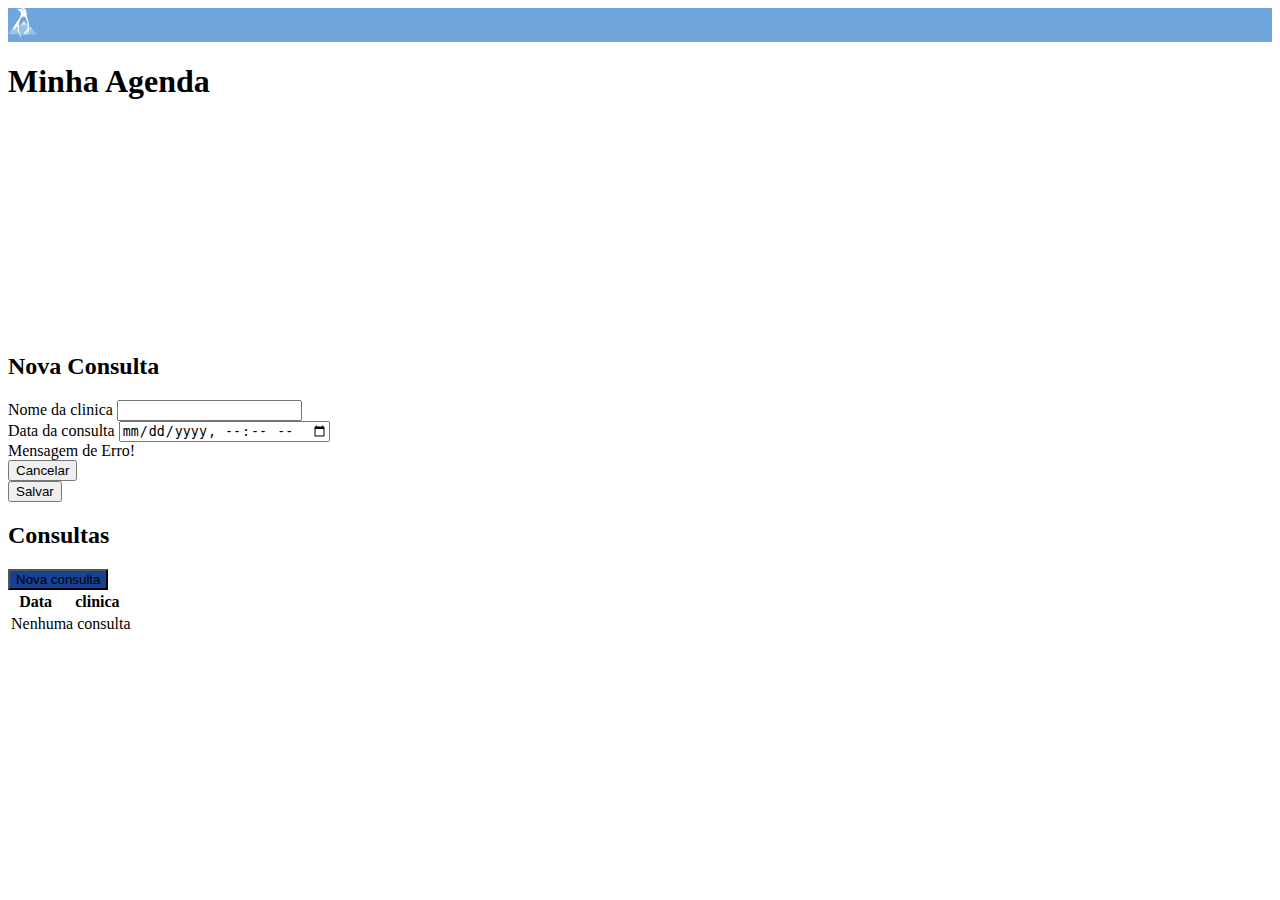
==== agenda.html @ 09339087 "Tela de agendamento" ====
<!DOCTYPE html>
<html lang="en">
<head>
  <meta charset="UTF-8">
  <meta http-equiv="X-UA-Compatible" content="IE=edge">
  <meta name="viewport" content="width=device-width, initial-scale=1.0">
  <title>Minha Agenda</title>
  <link href="https://cdn.jsdelivr.net/npm/bootstrap@5.0.2/dist/css/bootstrap.min.css" rel="stylesheet" integrity="sha384-EVSTQN3/azprG1Anm3QDgpJLIm9Nao0Yz1ztcQTwFspd3yD65VohhpuuCOmLASjC" crossorigin="anonymous">
  <link rel="stylesheet" type="text/css" href="style.css">

</head>
<body>

    <nav class="navbar navbar cores-navbar">
        <div class="container-fluid">
            <a href="indexHome.html"><img src="icons/logo.png" width="30" height="30"></a>
        </div>
    </nav>

  <div class="container">
    <div class="row">
      <div class="col">
        <h1>Minha Agenda</h1>
      </div>
    </div>
    <div id="novoEvento" class="row my-2 mx-1 py-2 border rounded d-none">
      <div class="col-12">
        <form action="" id="formNovoEvento">
          <div class="row">
            <div class="col-12">
              <h2>Nova Consulta</h2>
            </div>
          </div>
          <div class="row g-3">
            <div class="col-12">
              <label for="nomeEvento" class="form-label">Nome da clinica</label>
              <input type="text" name="nomeEvento" id="nomeEvento" class="form-control">
            </div>
            <div class="col-12">
              <label for="dataEvento" class="form-label">Data da consulta</label>
              <input type="datetime-local" name="dataEvento" id="dataEvento" class="form-control">
            </div>
            <div class="col-12">
              <div id="mensagemErro" class="alert alert-danger d-none" role="alert">
                Mensagem de Erro!
              </div>
            </div>
            <div class="col-6"><button type="button" class="btn btn-danger w-100" id="buttonCancelar">Cancelar</button></div>
            <div class="col-6"><button type="submit" class="btn btn-primary w-100">Salvar</button></div>
          </div>
        </form>
      </div>
    </div>
    <div class="row">
      <div class="col">
        <h2>
          Consultas
        </h2>
      </div>
      <div class="col-auto">
        <button type="button" class="btn btn-success" id="buttonNovoEvento">Nova consulta</button>
      </div>
    </div>
    <div class="row">
      <div class="col-12">
        <table class="table">
          <thead>
            <th scope="col">Data</th>
            <th scope="col">clinica</th>
          </thead>
          <tbody>
            <td colspan="3">Nenhuma consulta</td>
          </tbody>
        </table>
      </div>
    </div>
  </div>
  <script>
    var buttonNovoEvento = document.getElementById('buttonNovoEvento');
    var buttonCancelar = document.getElementById('buttonCancelar');
    var novoEvento = document.getElementById('novoEvento');
    var formNovoEvento = document.getElementById('formNovoEvento');
    var inputNomeEvento = document.getElementById('nomeEvento');
    var inputDataEvento = document.getElementById('dataEvento');
    var divMensagemErro = document.getElementById('mensagemErro');
    
    function mostrarNovoEvento() {
        novoEvento.classList.remove('d-none');
    }
    
    function ocultarNovoEvento() {
        
        novoEvento.classList.add('d-none');
    }
    
    function novoEventoValido(nomeEvento, dataEvento) {
        var validacaoOk = true;
        var erro = '';
        if (nomeEvento.trim().length === 0) {
            erro = 'O nome do evento é obrigatório!';
            inputNomeEvento.classList.add('is-invalid');
            validacaoOk = false;
        } else {
            inputNomeEvento.classList.remove('is-invalid');
        }
        var timestampEvento = Date.parse(dataEvento);
        var timestampAtual = (new Date()).getTime();
        if (isNaN(timestampEvento) || timestampEvento < timestampAtual) {
            if (erro.length > 0) {
                erro += '<br>'
            }
            erro += 'A data do evento é obrigatória e deve estar no futuro!';
            inputDataEvento.classList.add('is-invalid');
            validacaoOk = false;
        } else {
            inputDataEvento.classList.remove('is-invalid');
        }
    
        if (!validacaoOk) {
            divMensagemErro.innerHTML = erro;
            divMensagemErro.classList.remove('d-none');
        } else {
            divMensagemErro.classList.add('d-none');
        }
    
        return validacaoOk;
    }
    
    function salvarNovoEvento(event) {
        event.preventDefault();
        var nomeEvento = inputNomeEvento.value;
        var dataEvento = inputDataEvento.value;
        if (novoEventoValido(nomeEvento, dataEvento)) {
            console.log('Evento é válido!');
        } else {
            console.log('Evento é inválido!');
        }
    }
    
    buttonNovoEvento.addEventListener('click', mostrarNovoEvento);
    buttonCancelar.addEventListener('click', ocultarNovoEvento);
    formNovoEvento.addEventListener('submit', salvarNovoEvento);
    </script>
</body>
</html>
---- style.css ----
.image-container{
    background: url('img/pinguinNoComputador.avif') center no-repeat;
    background-size: cover;
    height: 100vh;
}
.form-container{
    background-color: hsl(195, 29%, 87%);
    display: flex;
    justify-content: center;
}
.cores-navbar{
    background-color:hsl(210, 60%, 65%);
}
.form-box{
    display: flex;
    flex-direction: column;
    justify-content: center;
    min-height: 100vh;
}
.form-box h3{
    font-weight: bold;
    color: rgb(0, 0, 0);
}
.form-box .form-input{
    position: relative;
}
.form-box .form-input input{
    width: 100%;
    height: 40px;
    margin-bottom: 20px;
    border: none;
    border-radius: 5px;
    outline: none;
    background: white;
    padding-left: 45px;

}
.form-box .form-input span{
    position: absolute;
    top: 8px;
    padding-left: 20px;
    color: #777;
}
.form-box .form-input input::placeholder{
    padding-left: opx;
}
.form-box .form-input input:focus,
.form-box .form-input input:valid{
    border-bottom: 2px solid #1606f7;
}
.form-box input[type="checkbox"]:not(:checked) + label:before{
    background: transparent;
    border: 2px solid #fff;
    width: 15px;
    height: 15px;
}

.form-box .custom-checkbox .custom-control-input:checked ~ .custom-control-label:before{
    background-color: #0e0464;
}

.form-box button[type="submit"]{
   border:none;
   cursor: pointer;
   width: 150px;
   height: 40px;
   border-radius: 5px;
   background-color: #174195;
   color: #fff;
   font-weight: bold;
   transition: 0.5s;
}

.form-box button[type="submit"]:hover{
    -webkit-box-shadow: 0px 9px 10px -2px rgba(0,0,0,0.55);
    -moz-box-shadow: 0px 9px 10px -2px rgba(0,0,0,0.55);
    box-shadow: 0px 9px 10px -2px rgba(0,0,0,0.55);
}

.forget-link, .register-link, .login-link{
    color:#181717;
    font-weight: bold;
}

forget-link:hover, .register-link:hover, .login-link:hover{
    color: #2d0acc;
}

#buttonNovoEvento{
    background-color: #174195;

}

#novoEvento{
    margin-top: 20%;
}
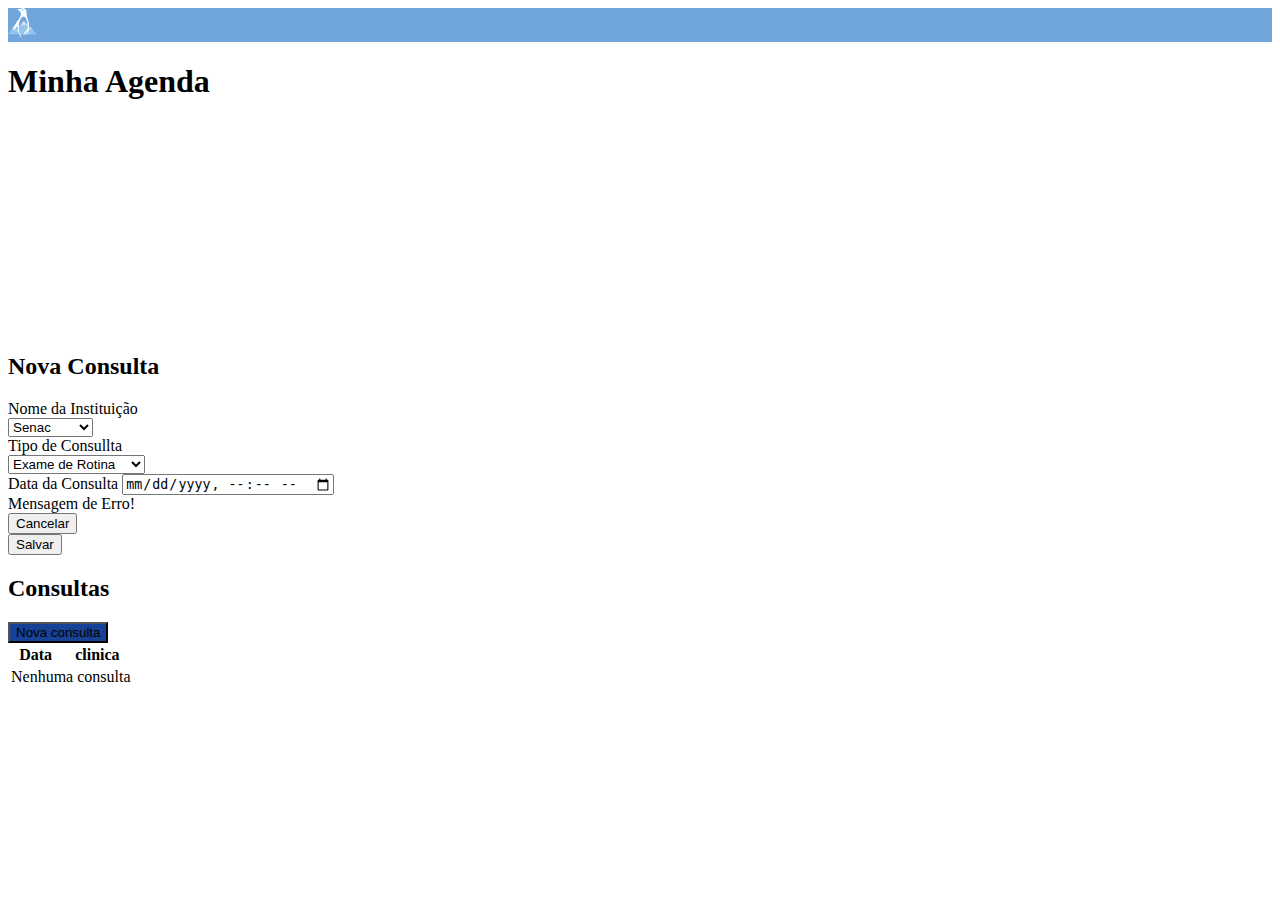
==== commit 801480f7: "Ajustes de agenda e sintaxe" ====
--- a/agenda.html
+++ b/agenda.html
@@ -1,5 +1,5 @@
 <!DOCTYPE html>
-<html lang="en">
+<html lang="pt-br">
 <head>
   <meta charset="UTF-8">
   <meta http-equiv="X-UA-Compatible" content="IE=edge">
@@ -13,7 +13,7 @@
 
     <nav class="navbar navbar cores-navbar">
         <div class="container-fluid">
-            <a href="indexHome.html"><img src="icons/logo.png" width="30" height="30"></a>
+            <a href="userHome.html"><img src="icons/logo.png" width="30" alt="Logo" height="30"></a>
         </div>
     </nav>
 
@@ -33,11 +33,31 @@
           </div>
           <div class="row g-3">
             <div class="col-12">
-              <label for="nomeEvento" class="form-label">Nome da clinica</label>
-              <input type="text" name="nomeEvento" id="nomeEvento" class="form-control">
+                <label for="nomeEvento" class="form-label">Nome da Instituição</label>
+                <div>              
+                  <select name="selecaoinstituição" title="selecao instituição" id="selecaoClinica" alt="Selecao de clinicas disponiveis">
+                  <option>Senac</option>
+                  <option>Unit</option>
+                  <option>Uninassau</option>
+                  <option>Unibra</option>
+                  <option>UFPE</option>
+                  <option>FAFIRE</option>
+                </select>
+              </div>
             </div>
             <div class="col-12">
-              <label for="dataEvento" class="form-label">Data da consulta</label>
+              <label for="nomeEvento" class="form-label">Tipo de Consullta</label>
+              <div>              
+                <select name="tipoConsulta" title="selecao tipo consulta" id="tipoConsulta" alt="Tipo de consulta disponiveis">
+                <option>Exame de Rotina</option>
+                <option>Psicólogo</option>
+                <option>Psicoterapeuta</option>
+                <option>Análise Psicológica</option>
+              </select>
+            </div>
+          </div>
+            <div class="col-3">
+              <label for="dataEvento" class="form-label">Data da Consulta</label>
               <input type="datetime-local" name="dataEvento" id="dataEvento" class="form-control">
             </div>
             <div class="col-12">
@@ -45,8 +65,8 @@
                 Mensagem de Erro!
               </div>
             </div>
-            <div class="col-6"><button type="button" class="btn btn-danger w-100" id="buttonCancelar">Cancelar</button></div>
-            <div class="col-6"><button type="submit" class="btn btn-primary w-100">Salvar</button></div>
+            <div class="col-3"><button type="button" class="btn btn-danger w-100" id="buttonCancelar">Cancelar</button></div>
+            <div class="col-3"><button type="submit" class="btn btn-primary w-100">Salvar</button></div>
           </div>
         </form>
       </div>
